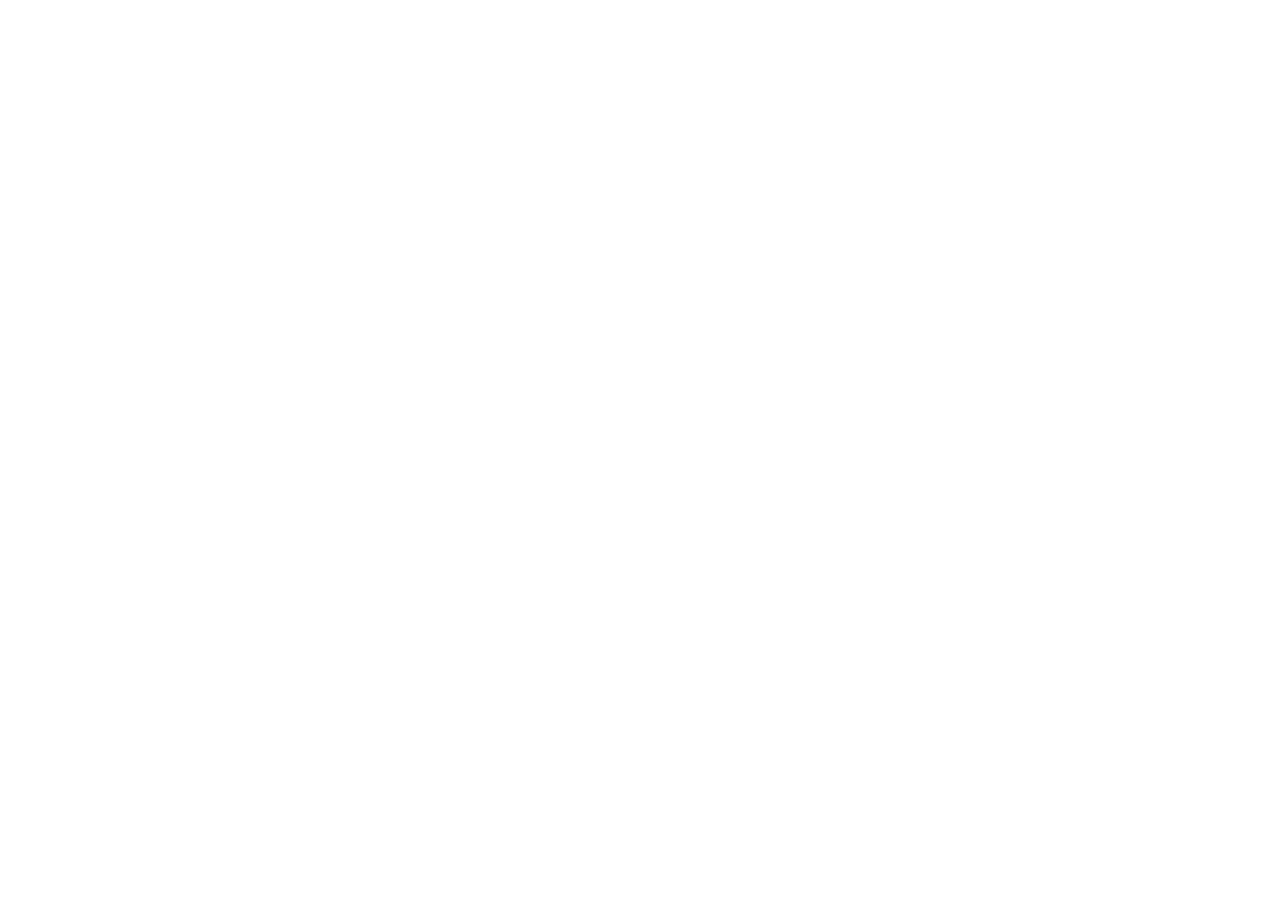
==== docs/index.html @ 18c95e62 "docs agregado" ====
<!doctype html><html lang="en"><head><meta charset="utf-8"/><link rel="icon" href="/favicon.ico"/><meta name="viewport" content="width=device-width,initial-scale=1"/><meta name="theme-color" content="#000000"/><meta name="description" content="Web site created using create-react-app"/><link rel="apple-touch-icon" href="/logo192.png"/><link rel="manifest" href="/manifest.json"/><link rel="stylesheet" href="https://cdnjs.cloudflare.com/ajax/libs/animate.css/4.1.1/animate.min.css"/><title>GifExpertApp</title><link href="/static/css/main.1b63c024.chunk.css" rel="stylesheet"></head><body><noscript>You need to enable JavaScript to run this app.</noscript><div id="root"></div><script>!function(e){function r(r){for(var n,p,f=r[0],i=r[1],l=r[2],c=0,s=[];c<f.length;c++)p=f[c],Object.prototype.hasOwnProperty.call(o,p)&&o[p]&&s.push(o[p][0]),o[p]=0;for(n in i)Object.prototype.hasOwnProperty.call(i,n)&&(e[n]=i[n]);for(a&&a(r);s.length;)s.shift()();return u.push.apply(u,l||[]),t()}function t(){for(var e,r=0;r<u.length;r++){for(var t=u[r],n=!0,f=1;f<t.length;f++){var i=t[f];0!==o[i]&&(n=!1)}n&&(u.splice(r--,1),e=p(p.s=t[0]))}return e}var n={},o={1:0},u=[];function p(r){if(n[r])return n[r].exports;var t=n[r]={i:r,l:!1,exports:{}};return e[r].call(t.exports,t,t.exports,p),t.l=!0,t.exports}p.m=e,p.c=n,p.d=function(e,r,t){p.o(e,r)||Object.defineProperty(e,r,{enumerable:!0,get:t})},p.r=function(e){"undefined"!=typeof Symbol&&Symbol.toStringTag&&Object.defineProperty(e,Symbol.toStringTag,{value:"Module"}),Object.defineProperty(e,"__esModule",{value:!0})},p.t=function(e,r){if(1&r&&(e=p(e)),8&r)return e;if(4&r&&"object"==typeof e&&e&&e.__esModule)return e;var t=Object.create(null);if(p.r(t),Object.defineProperty(t,"default",{enumerable:!0,value:e}),2&r&&"string"!=typeof e)for(var n in e)p.d(t,n,function(r){return e[r]}.bind(null,n));return t},p.n=function(e){var r=e&&e.__esModule?function(){return e.default}:function(){return e};return p.d(r,"a",r),r},p.o=function(e,r){return Object.prototype.hasOwnProperty.call(e,r)},p.p="/";var f=this["webpackJsonpgif-expert-app"]=this["webpackJsonpgif-expert-app"]||[],i=f.push.bind(f);f.push=r,f=f.slice();for(var l=0;l<f.length;l++)r(f[l]);var a=i;t()}([])</script><script src="/static/js/2.75cedefe.chunk.js"></script><script src="/static/js/main.737f95fd.chunk.js"></script></body></html>
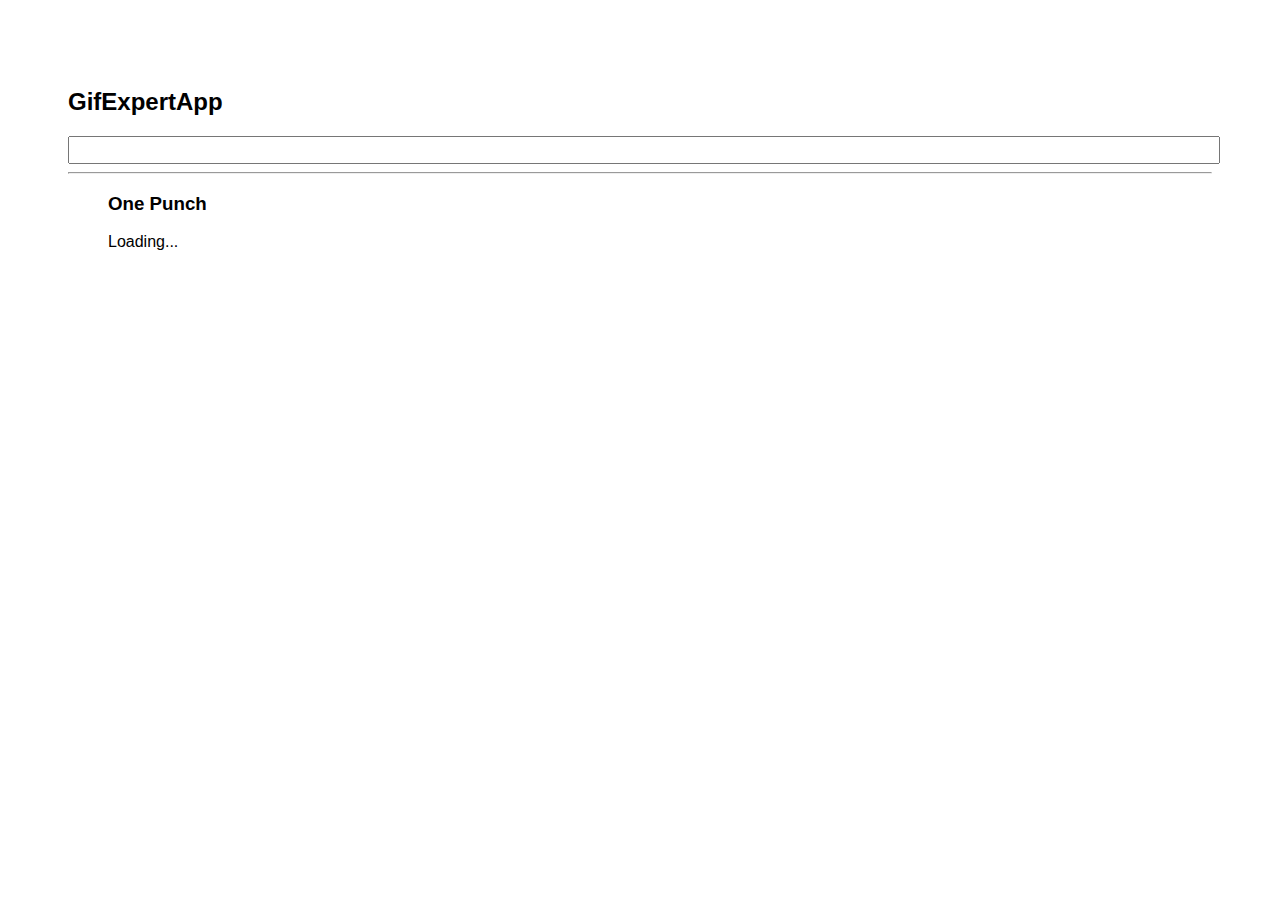
==== commit dd71fec4: "index.html actualizado" ====
--- a/docs/index.html
+++ b/docs/index.html
@@ -1 +1,24 @@
-<!doctype html><html lang="en"><head><meta charset="utf-8"/><link rel="icon" href="/favicon.ico"/><meta name="viewport" content="width=device-width,initial-scale=1"/><meta name="theme-color" content="#000000"/><meta name="description" content="Web site created using create-react-app"/><link rel="apple-touch-icon" href="/logo192.png"/><link rel="manifest" href="/manifest.json"/><link rel="stylesheet" href="https://cdnjs.cloudflare.com/ajax/libs/animate.css/4.1.1/animate.min.css"/><title>GifExpertApp</title><link href="/static/css/main.1b63c024.chunk.css" rel="stylesheet"></head><body><noscript>You need to enable JavaScript to run this app.</noscript><div id="root"></div><script>!function(e){function r(r){for(var n,p,f=r[0],i=r[1],l=r[2],c=0,s=[];c<f.length;c++)p=f[c],Object.prototype.hasOwnProperty.call(o,p)&&o[p]&&s.push(o[p][0]),o[p]=0;for(n in i)Object.prototype.hasOwnProperty.call(i,n)&&(e[n]=i[n]);for(a&&a(r);s.length;)s.shift()();return u.push.apply(u,l||[]),t()}function t(){for(var e,r=0;r<u.length;r++){for(var t=u[r],n=!0,f=1;f<t.length;f++){var i=t[f];0!==o[i]&&(n=!1)}n&&(u.splice(r--,1),e=p(p.s=t[0]))}return e}var n={},o={1:0},u=[];function p(r){if(n[r])return n[r].exports;var t=n[r]={i:r,l:!1,exports:{}};return e[r].call(t.exports,t,t.exports,p),t.l=!0,t.exports}p.m=e,p.c=n,p.d=function(e,r,t){p.o(e,r)||Object.defineProperty(e,r,{enumerable:!0,get:t})},p.r=function(e){"undefined"!=typeof Symbol&&Symbol.toStringTag&&Object.defineProperty(e,Symbol.toStringTag,{value:"Module"}),Object.defineProperty(e,"__esModule",{value:!0})},p.t=function(e,r){if(1&r&&(e=p(e)),8&r)return e;if(4&r&&"object"==typeof e&&e&&e.__esModule)return e;var t=Object.create(null);if(p.r(t),Object.defineProperty(t,"default",{enumerable:!0,value:e}),2&r&&"string"!=typeof e)for(var n in e)p.d(t,n,function(r){return e[r]}.bind(null,n));return t},p.n=function(e){var r=e&&e.__esModule?function(){return e.default}:function(){return e};return p.d(r,"a",r),r},p.o=function(e,r){return Object.prototype.hasOwnProperty.call(e,r)},p.p="/";var f=this["webpackJsonpgif-expert-app"]=this["webpackJsonpgif-expert-app"]||[],i=f.push.bind(f);f.push=r,f=f.slice();for(var l=0;l<f.length;l++)r(f[l]);var a=i;t()}([])</script><script src="/static/js/2.75cedefe.chunk.js"></script><script src="/static/js/main.737f95fd.chunk.js"></script></body></html>+<!doctype html>
+<html lang="en">
+
+<head>
+    <meta charset="utf-8" />
+    <link rel="icon" href="./favicon.ico" />
+    <meta name="viewport" content="width=device-width,initial-scale=1" />
+    <meta name="theme-color" content="#000000" />
+    <meta name="description" content="Web site created using create-react-app" />
+    <link rel="apple-touch-icon" href="./logo192.png" />
+    <link rel="manifest" href="./manifest.json" />
+    <link rel="stylesheet" href="https://cdnjs.cloudflare.com/ajax/libs/animate.css/4.1.1/animate.min.css" />
+    <title>GifExpertApp</title>
+    <link href="./static/css/main.1b63c024.chunk.css" rel="stylesheet">
+</head>
+
+<body><noscript>You need to enable JavaScript to run this app.</noscript>
+    <div id="root"></div>
+    <script>!function (e) { function r(r) { for (var n, p, f = r[0], i = r[1], l = r[2], c = 0, s = []; c < f.length; c++)p = f[c], Object.prototype.hasOwnProperty.call(o, p) && o[p] && s.push(o[p][0]), o[p] = 0; for (n in i) Object.prototype.hasOwnProperty.call(i, n) && (e[n] = i[n]); for (a && a(r); s.length;)s.shift()(); return u.push.apply(u, l || []), t() } function t() { for (var e, r = 0; r < u.length; r++) { for (var t = u[r], n = !0, f = 1; f < t.length; f++) { var i = t[f]; 0 !== o[i] && (n = !1) } n && (u.splice(r--, 1), e = p(p.s = t[0])) } return e } var n = {}, o = { 1: 0 }, u = []; function p(r) { if (n[r]) return n[r].exports; var t = n[r] = { i: r, l: !1, exports: {} }; return e[r].call(t.exports, t, t.exports, p), t.l = !0, t.exports } p.m = e, p.c = n, p.d = function (e, r, t) { p.o(e, r) || Object.defineProperty(e, r, { enumerable: !0, get: t }) }, p.r = function (e) { "undefined" != typeof Symbol && Symbol.toStringTag && Object.defineProperty(e, Symbol.toStringTag, { value: "Module" }), Object.defineProperty(e, "__esModule", { value: !0 }) }, p.t = function (e, r) { if (1 & r && (e = p(e)), 8 & r) return e; if (4 & r && "object" == typeof e && e && e.__esModule) return e; var t = Object.create(null); if (p.r(t), Object.defineProperty(t, "default", { enumerable: !0, value: e }), 2 & r && "string" != typeof e) for (var n in e) p.d(t, n, function (r) { return e[r] }.bind(null, n)); return t }, p.n = function (e) { var r = e && e.__esModule ? function () { return e.default } : function () { return e }; return p.d(r, "a", r), r }, p.o = function (e, r) { return Object.prototype.hasOwnProperty.call(e, r) }, p.p = "/"; var f = this["webpackJsonpgif-expert-app"] = this["webpackJsonpgif-expert-app"] || [], i = f.push.bind(f); f.push = r, f = f.slice(); for (var l = 0; l < f.length; l++)r(f[l]); var a = i; t() }([])</script>
+    <script src="./static/js/2.75cedefe.chunk.js"></script>
+    <script src="./static/js/main.737f95fd.chunk.js"></script>
+</body>
+
+</html>--- a/docs/static/css/main.1b63c024.chunk.css
+++ b/docs/static/css/main.1b63c024.chunk.css
@@ -0,0 +1,2 @@
+*{font-family:Arial,Helvetica,sans-serif}body{padding:60px}input{color:grey;font-size:1.2rem;width:100%}.card-grid{display:flex;flex-direction:row;flex-wrap:wrap}.card{align-content:center;border:1px solid grey;border-radius:6px;overflow:hidden;margin-bottom:10px;margin-right:10px}.card p{padding:5px;text-align:center}.card img{max-height:170px}
+/*# sourceMappingURL=main.1b63c024.chunk.css.map */